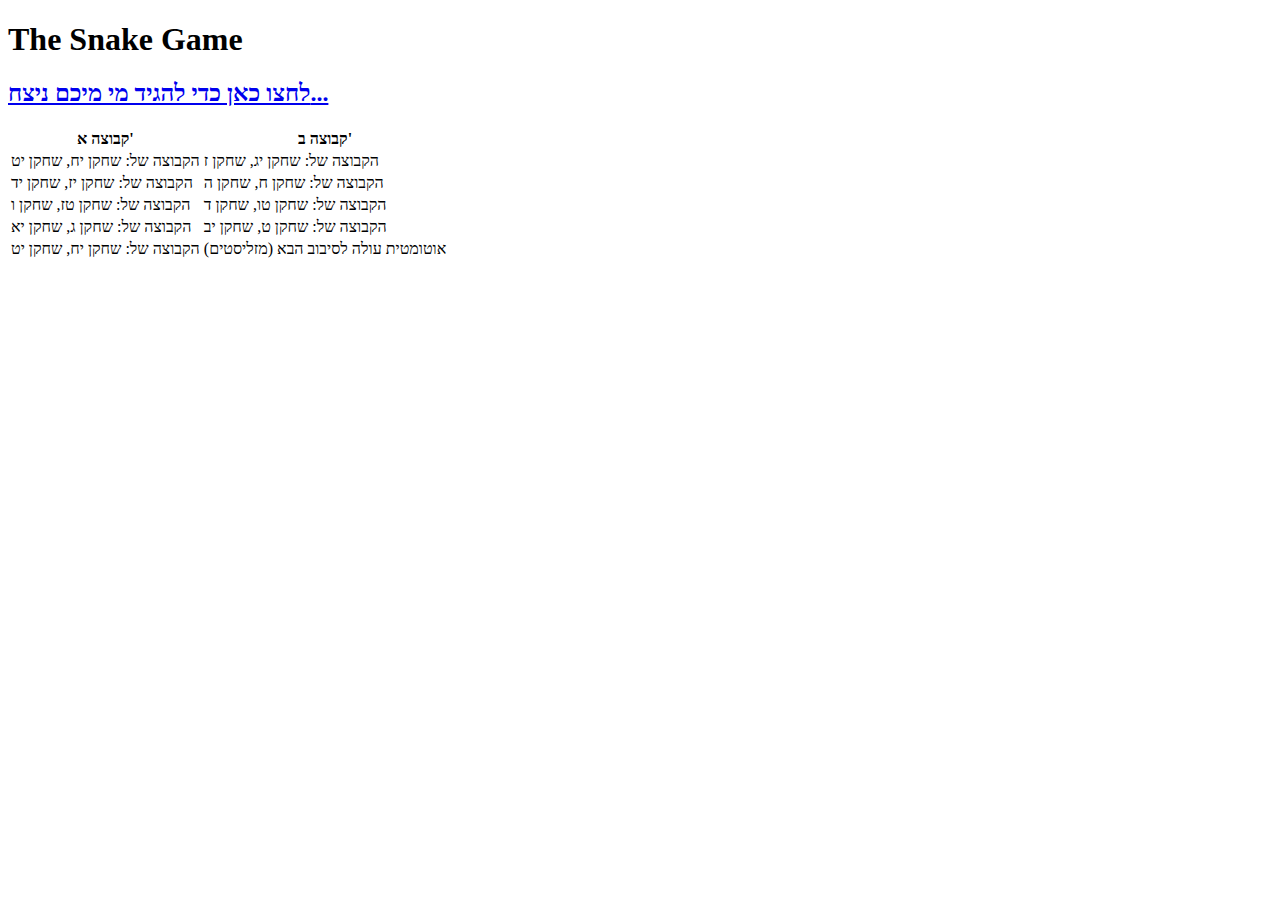
==== Server/index.html @ bed30e4e "Advanced the server" ====
<!DOCTYPE html>
<html lang="en">
<head>
    <meta charset="UTF-8">
    <meta name="viewport" content="width=device-width, initial-scale=1.0">

    <!--For GitHub-->
    <meta http-equiv="cache-control" content='no-cache'>
    <meta http-equiv="expires" content='0'>
    <meta http-equiv="pragma" content='no-cache'>

    <link rel="stylesheet" href="index.css">
    <title>The Snake Game</title>
    <link rel="icon" type="image/png" href="snake_icon.png"/>
</head>
<body>
<h1>The Snake Game</h1>
<h2>
    <a href="https://forms.gle/49FchrWEK4fFDqqV6" target="popup"
       onclick="window.open('https://forms.gle/49FchrWEK4fFDqqV6','מי ניצח?','width=800,height=600')">לחצו כאן כדי להגיד מי מיכם ניצח...</a>
</h2>
<!--make sure keep the table here-->
<table>
    <tr>
        <th>קבוצה א'</th>
        <th>קבוצה ב'</th>
    </tr>
    <tr>
        <td>הקבוצה של: שחקן יח, שחקן יט</td>
        <td>הקבוצה של: שחקן יג, שחקן ז</td>
    </tr>
    <tr>
        <td>הקבוצה של: שחקן יז, שחקן יד</td>
        <td>הקבוצה של: שחקן ח, שחקן ה</td>
    </tr>
    <tr>
        <td>הקבוצה של: שחקן טז, שחקן ו</td>
        <td>הקבוצה של: שחקן טו, שחקן ד</td>
    </tr>
    <tr>
        <td>הקבוצה של: שחקן ג, שחקן יא</td>
        <td>הקבוצה של: שחקן ט, שחקן יב</td>
    </tr>
    <tr>
        <td>הקבוצה של: שחקן יח, שחקן יט</td>
        <td>אוטומטית עולה לסיבוב הבא (מזליסטים)</td>
    </tr>
</table>
</body>
</html>
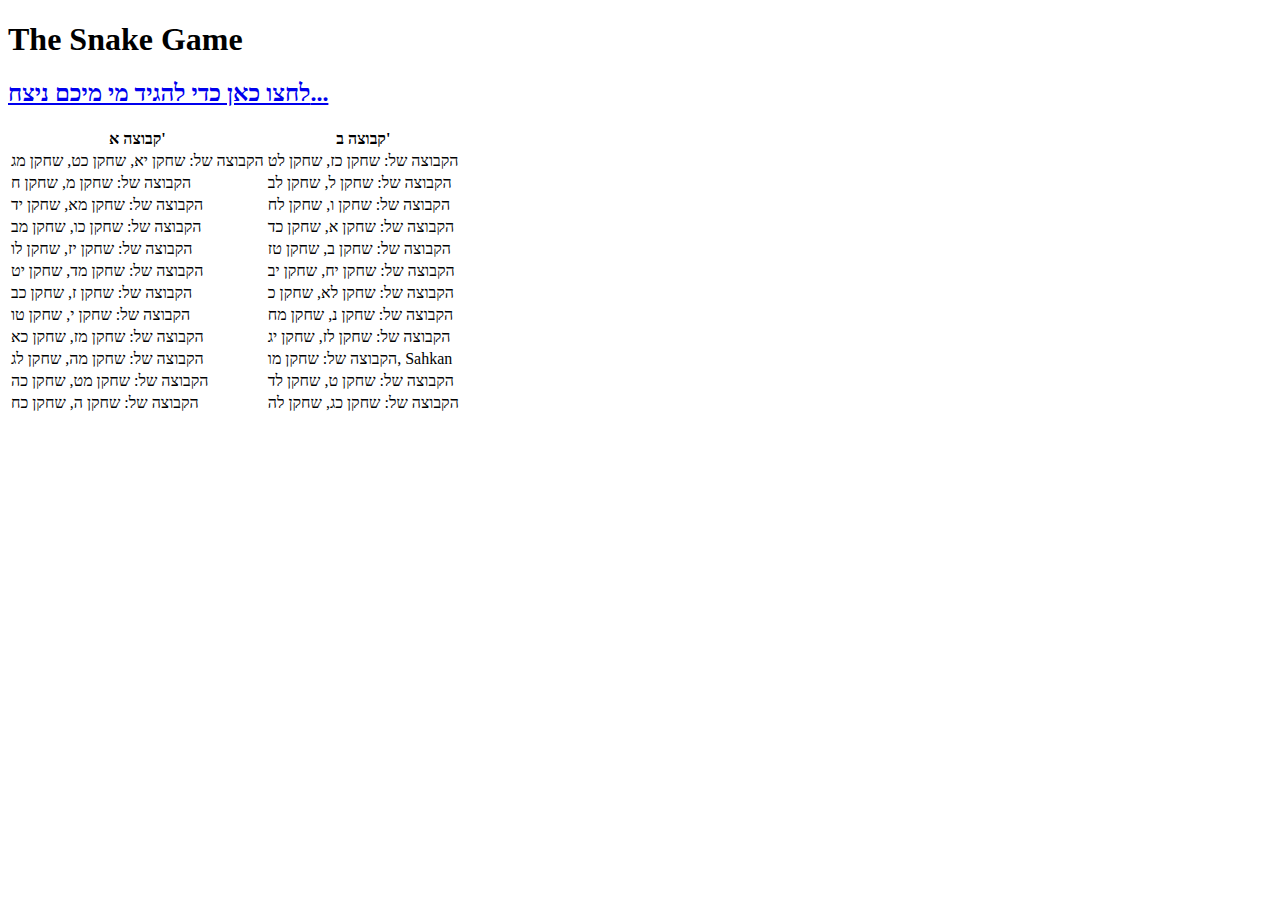
==== commit 74343a92: "Some un-noticed changes, don't notice" ====
--- a/Server/index.html
+++ b/Server/index.html
@@ -26,24 +26,52 @@
         <th>קבוצה ב'</th>
     </tr>
     <tr>
-        <td>הקבוצה של: שחקן יח, שחקן יט</td>
-        <td>הקבוצה של: שחקן יג, שחקן ז</td>
+        <td>הקבוצה של: שחקן יא, שחקן כט, שחקן מג</td>
+        <td>הקבוצה של: שחקן כז, שחקן לט</td>
     </tr>
     <tr>
-        <td>הקבוצה של: שחקן יז, שחקן יד</td>
-        <td>הקבוצה של: שחקן ח, שחקן ה</td>
+        <td>הקבוצה של: שחקן מ, שחקן ח</td>
+        <td>הקבוצה של: שחקן ל, שחקן לב</td>
     </tr>
     <tr>
-        <td>הקבוצה של: שחקן טז, שחקן ו</td>
-        <td>הקבוצה של: שחקן טו, שחקן ד</td>
+        <td>הקבוצה של: שחקן מא, שחקן יד</td>
+        <td>הקבוצה של: שחקן ו, שחקן לח</td>
     </tr>
     <tr>
-        <td>הקבוצה של: שחקן ג, שחקן יא</td>
-        <td>הקבוצה של: שחקן ט, שחקן יב</td>
+        <td>הקבוצה של: שחקן כו, שחקן מב</td>
+        <td>הקבוצה של: שחקן א, שחקן כד</td>
     </tr>
     <tr>
-        <td>הקבוצה של: שחקן יח, שחקן יט</td>
-        <td>אוטומטית עולה לסיבוב הבא (מזליסטים)</td>
+        <td>הקבוצה של: שחקן יז, שחקן לו</td>
+        <td>הקבוצה של: שחקן ב, שחקן טז</td>
+    </tr>
+    <tr>
+        <td>הקבוצה של: שחקן מד, שחקן יט</td>
+        <td>הקבוצה של: שחקן יח, שחקן יב</td>
+    </tr>
+    <tr>
+        <td>הקבוצה של: שחקן ז, שחקן כב</td>
+        <td>הקבוצה של: שחקן לא, שחקן כ</td>
+    </tr>
+    <tr>
+        <td>הקבוצה של: שחקן י, שחקן טו</td>
+        <td>הקבוצה של: שחקן נ, שחקן מח</td>
+    </tr>
+    <tr>
+        <td>הקבוצה של: שחקן מז, שחקן כא</td>
+        <td>הקבוצה של: שחקן לז, שחקן יג</td>
+    </tr>
+    <tr>
+        <td>הקבוצה של: שחקן מה, שחקן לג</td>
+        <td>הקבוצה של: שחקן מו, Sahkan</td>
+    </tr>
+    <tr>
+        <td>הקבוצה של: שחקן מט, שחקן כה</td>
+        <td>הקבוצה של: שחקן ט, שחקן לד</td>
+    </tr>
+    <tr>
+        <td>הקבוצה של: שחקן ה, שחקן כח</td>
+        <td>הקבוצה של: שחקן כג, שחקן לה</td>
     </tr>
 </table>
 </body>
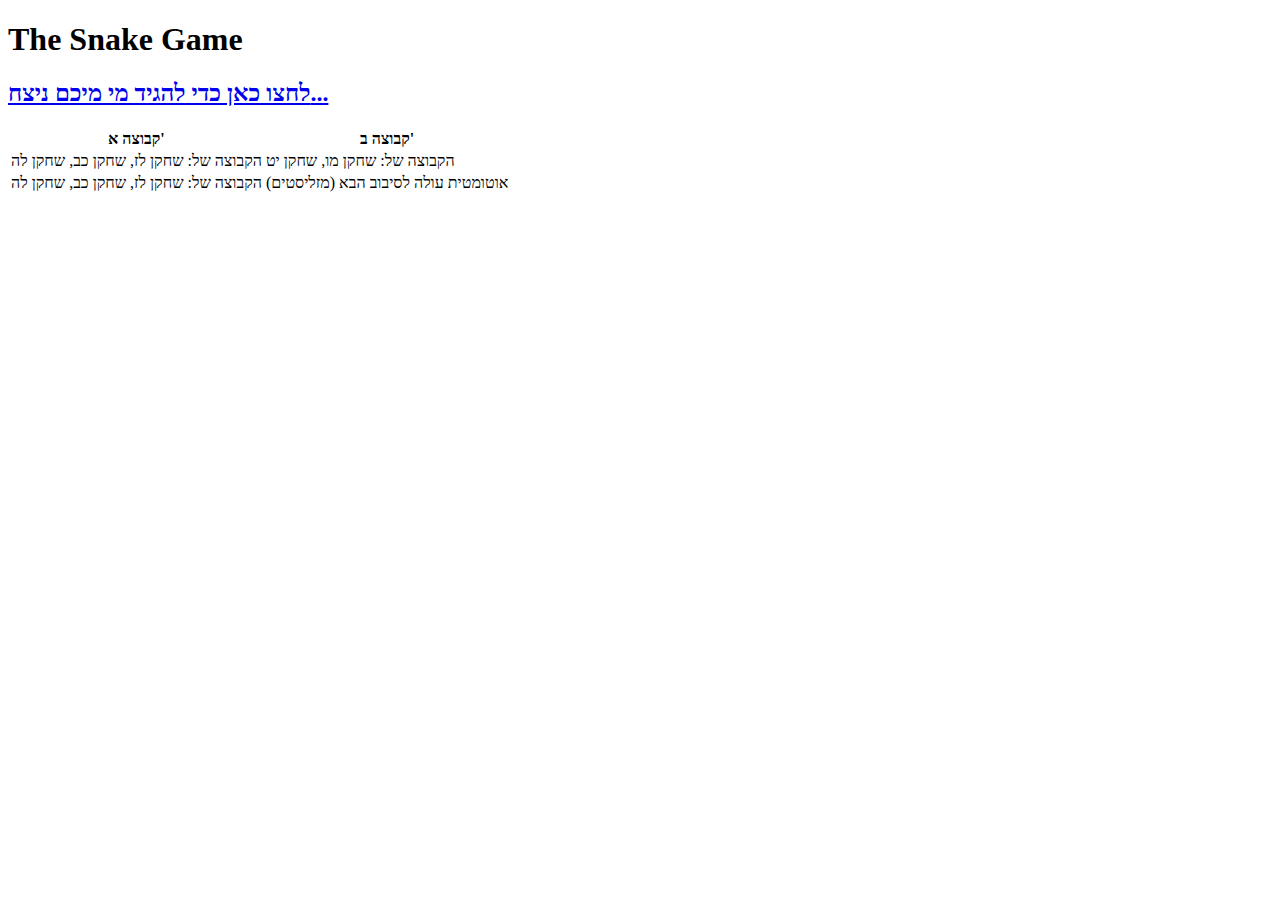
==== commit ac61ef18: "Some more server changes" ====
--- a/Server/index.html
+++ b/Server/index.html
@@ -26,52 +26,12 @@
         <th>קבוצה ב'</th>
     </tr>
     <tr>
-        <td>הקבוצה של: שחקן יא, שחקן כט, שחקן מג</td>
-        <td>הקבוצה של: שחקן כז, שחקן לט</td>
+        <td>הקבוצה של: שחקן לז, שחקן כב, שחקן לה</td>
+        <td>הקבוצה של: שחקן מו, שחקן יט</td>
     </tr>
     <tr>
-        <td>הקבוצה של: שחקן מ, שחקן ח</td>
-        <td>הקבוצה של: שחקן ל, שחקן לב</td>
-    </tr>
-    <tr>
-        <td>הקבוצה של: שחקן מא, שחקן יד</td>
-        <td>הקבוצה של: שחקן ו, שחקן לח</td>
-    </tr>
-    <tr>
-        <td>הקבוצה של: שחקן כו, שחקן מב</td>
-        <td>הקבוצה של: שחקן א, שחקן כד</td>
-    </tr>
-    <tr>
-        <td>הקבוצה של: שחקן יז, שחקן לו</td>
-        <td>הקבוצה של: שחקן ב, שחקן טז</td>
-    </tr>
-    <tr>
-        <td>הקבוצה של: שחקן מד, שחקן יט</td>
-        <td>הקבוצה של: שחקן יח, שחקן יב</td>
-    </tr>
-    <tr>
-        <td>הקבוצה של: שחקן ז, שחקן כב</td>
-        <td>הקבוצה של: שחקן לא, שחקן כ</td>
-    </tr>
-    <tr>
-        <td>הקבוצה של: שחקן י, שחקן טו</td>
-        <td>הקבוצה של: שחקן נ, שחקן מח</td>
-    </tr>
-    <tr>
-        <td>הקבוצה של: שחקן מז, שחקן כא</td>
-        <td>הקבוצה של: שחקן לז, שחקן יג</td>
-    </tr>
-    <tr>
-        <td>הקבוצה של: שחקן מה, שחקן לג</td>
-        <td>הקבוצה של: שחקן מו, Sahkan</td>
-    </tr>
-    <tr>
-        <td>הקבוצה של: שחקן מט, שחקן כה</td>
-        <td>הקבוצה של: שחקן ט, שחקן לד</td>
-    </tr>
-    <tr>
-        <td>הקבוצה של: שחקן ה, שחקן כח</td>
-        <td>הקבוצה של: שחקן כג, שחקן לה</td>
+        <td>הקבוצה של: שחקן לז, שחקן כב, שחקן לה</td>
+        <td>אוטומטית עולה לסיבוב הבא (מזליסטים)</td>
     </tr>
 </table>
 </body>
